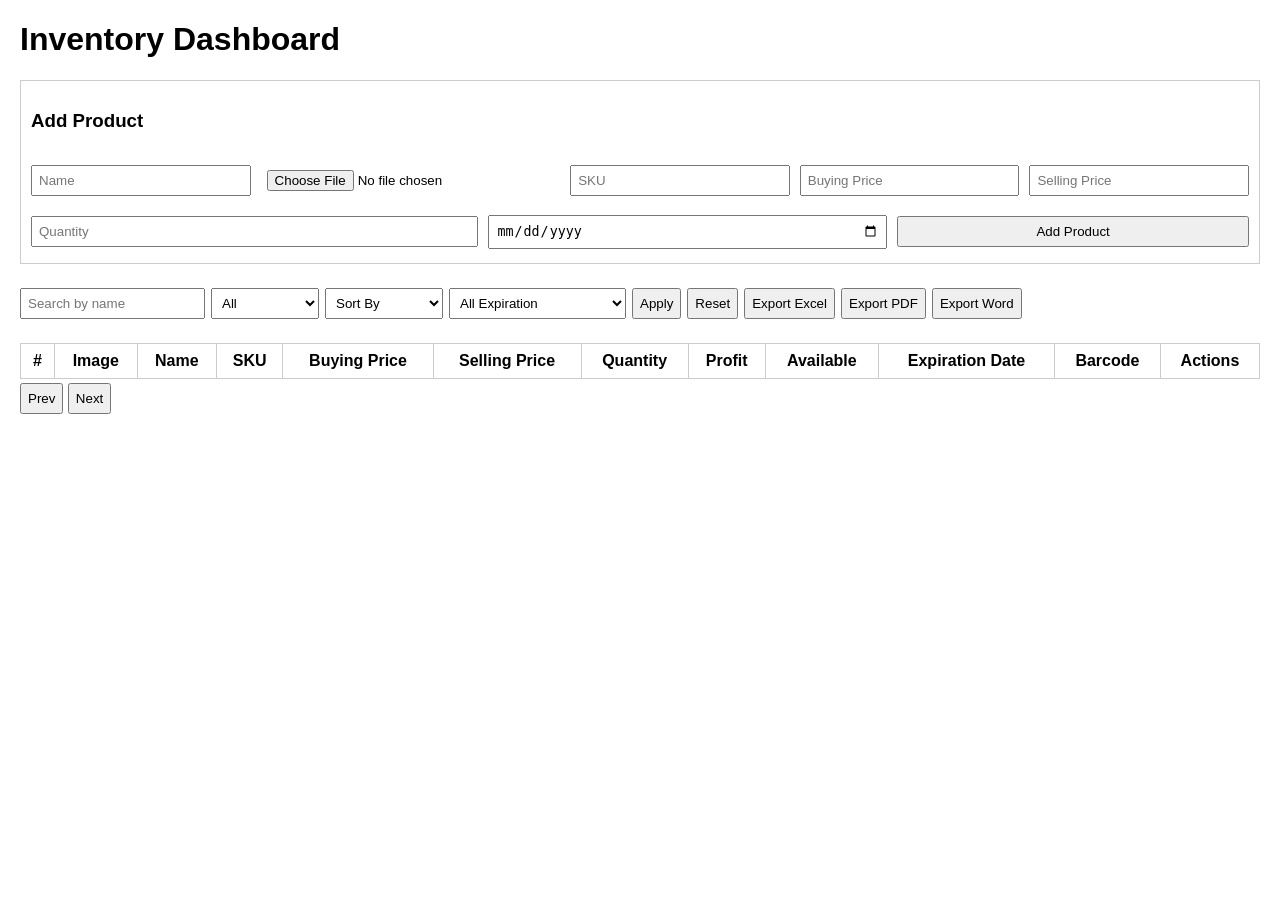
==== src/main/resources/static/index.html @ abb2d97b "Initial Set up" ====
<!DOCTYPE html>
<html lang="en">
<head>
    <meta charset="UTF-8">
    <title>Inventory Dashboard</title>
    <style>
        body { font-family: Arial, sans-serif; margin: 20px; }
        table { border-collapse: collapse; width: 100%; margin-top: 20px; }
        th, td { border: 1px solid #ccc; padding: 8px; text-align: center; vertical-align: middle; }
        input, select, button { padding: 6px; margin: 4px 0; }
        .controls { margin-bottom: 10px; display: flex; flex-wrap: wrap; gap: 6px; align-items: center; }
        .add-form { border: 1px solid #ccc; padding: 10px; margin-bottom: 20px; display: flex; flex-wrap: wrap; gap: 10px; align-items: center; }
        .add-form input, .add-form button { flex: 1 1 auto; }

        /* Highlights */
        .out-stock { background-color: #f8d7da; }
        .low-stock { background-color: #fff3cd; }
        .expiring-soon { background-color: #ffe5b4; }
        .expired { background-color: #f5c6cb; }

        /* Barcode Modal */
        #barcodeModal { display: none; position: fixed; left: 0; top: 0; width: 100%; height: 100%; background-color: rgba(0,0,0,0.6); justify-content: center; align-items: center; z-index: 9999; }
        #barcodeModal img { max-width: 400px; max-height: 200px; background: white; padding: 20px; border-radius: 4px; }
        .product-image { max-width: 50px; max-height: 50px; object-fit: cover; }
    </style>
</head>
<body>

<h1>Inventory Dashboard</h1>

<!-- Add / Update Product Form -->
<div class="add-form">
    <h3 id="formTitle" style="flex-basis:100%;">Add Product</h3>
    <input type="text" id="addName" placeholder="Name">
    <input type="file" id="addImage" accept="image/*">
    <input type="text" id="addSku" placeholder="SKU">
    <input type="number" id="addBuyingPrice" placeholder="Buying Price" step="0.01">
    <input type="number" id="addSellingPrice" placeholder="Selling Price" step="0.01">
    <input type="number" id="addQuantity" placeholder="Quantity">
    <input type="date" id="addExpirationDate" placeholder="Expiration Date">
    <button onclick="addOrUpdateProduct()" id="addUpdateBtn">Add Product</button>
</div>

<!-- Controls -->
<div class="controls">
    <input type="text" id="searchName" placeholder="Search by name">
    <select id="searchAvailability">
        <option value="">All</option>
        <option value="true">Available</option>
        <option value="false">Out of Stock</option>
    </select>
    <select id="sortOption">
        <option value="">Sort By</option>
        <option value="low-cost">Low Cost</option>
        <option value="high-cost">High Cost</option>
        <option value="low-profit">Low Profit</option>
        <option value="high-profit">High Profit</option>
        <option value="date-asc">Expiration ↑</option>
        <option value="date-desc">Expiration ↓</option>
        <option value="qty-asc">Quantity ↑</option>
        <option value="qty-desc">Quantity ↓</option>
        <option value="newest">Newest Listed</option>
    </select>
    <select id="expirationFilter">
        <option value="">All Expiration</option>
        <option value="expiring-soon">Expiring Soon (≤7 days)</option>
        <option value="expired">Expired</option>
    </select>
    <button onclick="search(0)">Apply</button>
    <button onclick="resetFilters()">Reset</button>
    <button onclick="exportExcel()">Export Excel</button>
    <button onclick="exportPdf()">Export PDF</button>
    <button onclick="exportWord()">Export Word</button>
</div>

<!-- Products Table -->
<table id="productTableElement">
    <thead>
    <tr>
        <th>#</th>
        <th>Image</th>
        <th>Name</th>
        <th>SKU</th>
        <th>Buying Price</th>
        <th>Selling Price</th>
        <th>Quantity</th>
        <th>Profit</th>
        <th>Available</th>
        <th>Expiration Date</th>
        <th>Barcode</th>
        <th>Actions</th>
    </tr>
    </thead>
    <tbody id="productTableBody"></tbody>
</table>

<!-- Pagination -->
<div class="pagination">
    <button onclick="prevPage()">Prev</button>
    <span id="pageInfo"></span>
    <button onclick="nextPage()">Next</button>
</div>

<!-- Barcode Modal -->
<div id="barcodeModal" onclick="closeBarcodeModal()">
    <img id="barcodeModalImg" src="">
</div>

<script>
    const API = "/api/products";
    let editingId = null;
    let currentPage = 0;
    let totalPages = 1;
    const pageSize = 10;

    // Fetch and display products
    async function search(page = 0, size = pageSize) {
        const name = document.getElementById('searchName').value;
        const available = document.getElementById('searchAvailability').value;
        let sortOption = document.getElementById('sortOption').value;
        const expirationFilter = document.getElementById('expirationFilter').value;

        let url = `${API}/search?page=${page}&size=${size}`;
        if(name) url += `&name=${encodeURIComponent(name)}`;
        if(available) url += `&available=${available}`;
        if(expirationFilter) url += `&expirationFilter=${expirationFilter}`;

        // Default to newest if no sort selected
        if(!sortOption) sortOption = 'newest';
        if(sortOption && sortOption !== 'newest') url += `&sort=${sortOption}`;

        const res = await fetch(url);
        const data = await res.json();
        let products = [];
        if(Array.isArray(data)) {
            products = data; totalPages = 1; currentPage = 0;
        } else if(data.products) {
            products = data.products; totalPages = data.totalPages; currentPage = data.currentPage;
        }

        // Sort newest first if selected
        if(sortOption === 'newest'){
            products.sort((a,b)=>{
                if(a.createdAt && b.createdAt) return new Date(b.createdAt) - new Date(a.createdAt);
                return b.id.localeCompare(a.id); // fallback if no createdAt
            });
        }

        displayProducts(products);
        document.getElementById('pageInfo').innerText = `Page ${currentPage + 1} of ${totalPages}`;
    }

    function displayProducts(products){
        const tbody = document.getElementById("productTableBody");
        tbody.innerHTML = "";
        const today = new Date();

        products.forEach((p, idx)=>{
            const tr = document.createElement("tr");
            tr.setAttribute("data-id", p.id);

            if(!p.available) tr.classList.add("out-stock");
            else if(p.quantity <= 5) tr.classList.add("low-stock");

            if(p.expirationDate){
                const expDate = new Date(p.expirationDate);
                const diffDays = (expDate - today) / (1000*60*60*24);
                if(diffDays < 0) tr.classList.add("expired");
                else if(diffDays <= 7) tr.classList.add("expiring-soon");
            }

            const sn = currentPage * pageSize + idx + 1;
            tr.innerHTML = `
            <td>${sn}</td>
            <td>${p.image ? `<img src="${p.image}" class="product-image">` : ""}</td>
            <td>${p.name}</td>
            <td>${p.sku || ""}</td>
            <td>${p.buyingPrice.toFixed(2)}</td>
            <td>${p.sellingPrice.toFixed(2)}</td>
            <td>${p.quantity}</td>
            <td>${(p.sellingPrice - p.buyingPrice).toFixed(2)}</td>
            <td>${p.available}</td>
            <td>${p.expirationDate || ""}</td>
            <td>${p.barcodeImage ? `<img src="data:image/png;base64,${p.barcodeImage}" style="width:80px; cursor:pointer;" onclick="showBarcode('${p.barcodeImage}')">` : "No Barcode"}</td>
            <td>
                <button onclick="editProduct('${p.id}')">Edit</button>
                <button onclick="deleteProduct('${p.id}')">Delete</button>
                <button onclick="openImageUploadRow('${p.id}')">Manage Image</button>
            </td>
        `;
            tbody.appendChild(tr);
        });
    }

    function showBarcode(base64){
        document.getElementById('barcodeModalImg').src = `data:image/png;base64,${base64}`;
        document.getElementById('barcodeModal').style.display = "flex";
    }
    function closeBarcodeModal(){ document.getElementById('barcodeModal').style.display = "none"; }

    async function addOrUpdateProduct(){
        const name = document.getElementById('addName').value.trim();
        const sku = document.getElementById('addSku').value.trim();
        const buyingPrice = parseFloat(document.getElementById('addBuyingPrice').value);
        const sellingPrice = parseFloat(document.getElementById('addSellingPrice').value);
        const quantity = parseInt(document.getElementById('addQuantity').value);
        const expirationDate = document.getElementById('addExpirationDate').value;

        if(!name || isNaN(buyingPrice) || isNaN(sellingPrice) || isNaN(quantity)){
            alert("Please fill all required fields.");
            return;
        }

        const fileInput = document.getElementById('addImage');
        let base64Image = null;
        if(fileInput.files && fileInput.files[0]){
            base64Image = await fileToBase64(fileInput.files[0]);
        }

        const product = { name, sku, buyingPrice, sellingPrice, quantity, expirationDate, image: base64Image };
        let res;
        if(editingId){
            res = await fetch(`${API}/${editingId}`, { method: "PUT", headers: { "Content-Type": "application/json" }, body: JSON.stringify(product) });
        } else {
            res = await fetch(API, { method: "POST", headers: { "Content-Type": "application/json" }, body: JSON.stringify(product) });
        }

        if(res.ok){
            alert(editingId ? "Product updated!" : "Product added!");
            resetForm();
            search(currentPage);
        } else {
            const errorText = await res.text();
            alert("Error saving product:\n" + errorText);
        }
    }

    function fileToBase64(file){
        return new Promise((resolve, reject)=>{
            const reader = new FileReader();
            reader.readAsDataURL(file);
            reader.onload = ()=>resolve(reader.result);
            reader.onerror = error=>reject(error);
        });
    }

    function openImageUploadRow(productId){
        window.open(`image-upload.html?productId=${productId}`, "_blank");
    }

    function editProduct(id){
        editingId = id;
        const row = [...document.getElementById('productTableBody').children].find(r=>r.dataset.id===id);
        if(!row) return;
        document.getElementById('addName').value = row.cells[2].innerText;
        document.getElementById('addSku').value = row.cells[3].innerText;
        document.getElementById('addBuyingPrice').value = row.cells[4].innerText;
        document.getElementById('addSellingPrice').value = row.cells[5].innerText;
        document.getElementById('addQuantity').value = row.cells[6].innerText;
        document.getElementById('addExpirationDate').value = row.cells[9].innerText;

        document.getElementById('addUpdateBtn').innerText = "Update Product";
        document.getElementById('formTitle').innerText = "Update Product";
    }

    async function deleteProduct(id){
        if(!confirm("Are you sure you want to delete this product?")) return;
        await fetch(`${API}/${id}`, { method:"DELETE" });
        search(currentPage);
    }

    function resetForm(){
        editingId = null;
        document.getElementById('addUpdateBtn').innerText = "Add Product";
        document.getElementById('formTitle').innerText = "Add Product";
        document.querySelectorAll('.add-form input').forEach(i => i.value = "");
    }

    function resetFilters(){
        document.getElementById('searchName').value = "";
        document.getElementById('searchAvailability').value = "";
        document.getElementById('sortOption').value = "";
        document.getElementById('expirationFilter').value = "";
        search(0);
    }

    function prevPage(){ if(currentPage > 0) search(currentPage-1); }
    function nextPage(){ if(currentPage < totalPages-1) search(currentPage+1); }

    function exportExcel() { window.open(`${API}/export/excel?page=${currentPage}&size=${pageSize}`, "_blank"); }
    function exportPdf() { window.open(`${API}/export/pdf?page=${currentPage}&size=${pageSize}`, "_blank"); }
    function exportWord() { window.open(`${API}/export/word?page=${currentPage}&size=${pageSize}`, "_blank"); }

    // Load newest products on page load
    document.addEventListener("DOMContentLoaded", ()=> search(0));
</script>

</body>
</html>
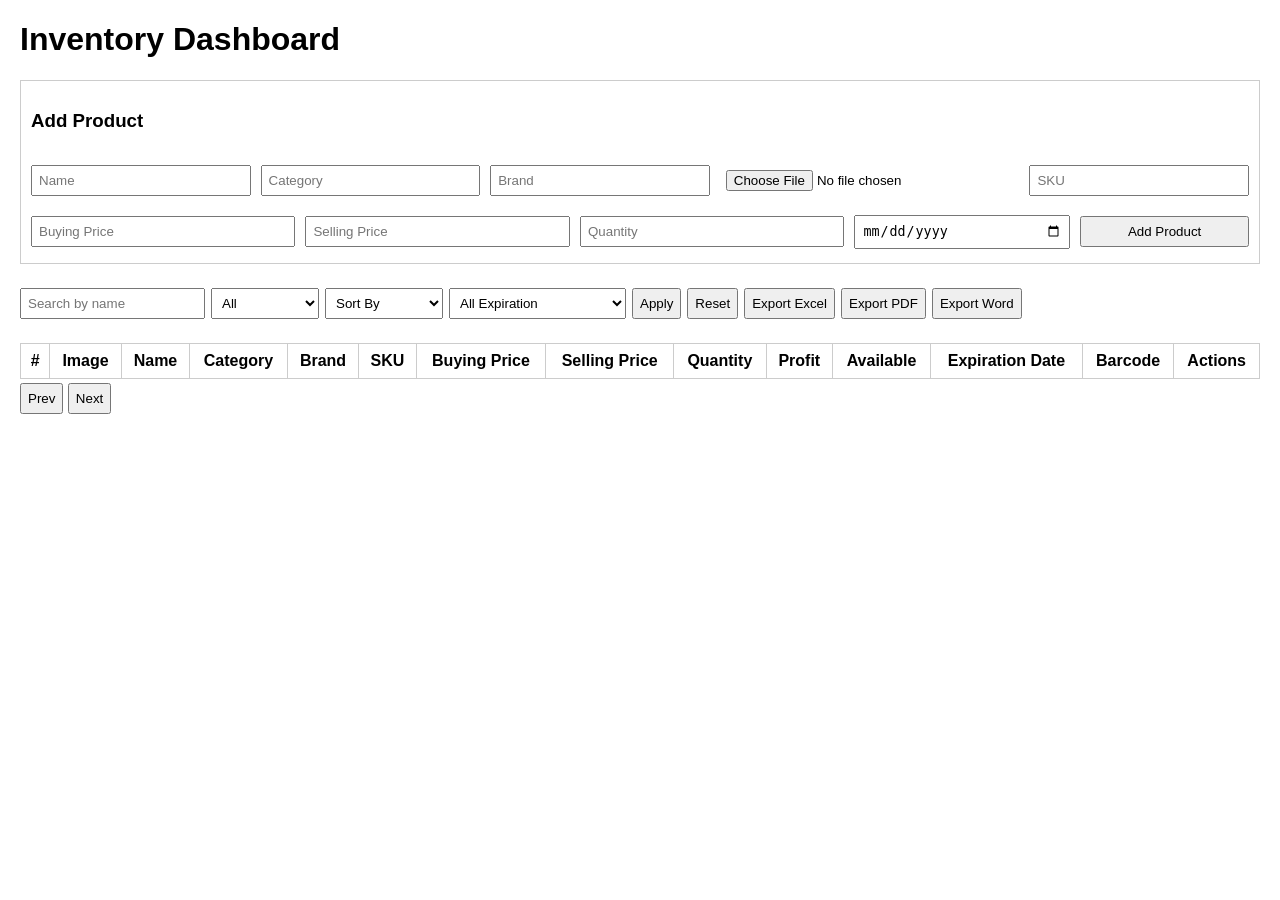
==== commit 52c68b7c: "adding brand and category features" ====
--- a/src/main/resources/static/index.html
+++ b/src/main/resources/static/index.html
@@ -32,6 +32,8 @@
 <div class="add-form">
     <h3 id="formTitle" style="flex-basis:100%;">Add Product</h3>
     <input type="text" id="addName" placeholder="Name">
+    <input type="text" id="addCategory" placeholder="Category">
+    <input type="text" id="addBrand" placeholder="Brand">
     <input type="file" id="addImage" accept="image/*">
     <input type="text" id="addSku" placeholder="SKU">
     <input type="number" id="addBuyingPrice" placeholder="Buying Price" step="0.01">
@@ -80,6 +82,8 @@
         <th>#</th>
         <th>Image</th>
         <th>Name</th>
+        <th>Category</th>
+        <th>Brand</th>
         <th>SKU</th>
         <th>Buying Price</th>
         <th>Selling Price</th>
@@ -113,7 +117,6 @@
     let totalPages = 1;
     const pageSize = 10;
 
-    // Fetch and display products
     async function search(page = 0, size = pageSize) {
         const name = document.getElementById('searchName').value;
         const available = document.getElementById('searchAvailability').value;
@@ -124,8 +127,6 @@
         if(name) url += `&name=${encodeURIComponent(name)}`;
         if(available) url += `&available=${available}`;
         if(expirationFilter) url += `&expirationFilter=${expirationFilter}`;
-
-        // Default to newest if no sort selected
         if(!sortOption) sortOption = 'newest';
         if(sortOption && sortOption !== 'newest') url += `&sort=${sortOption}`;
 
@@ -138,11 +139,10 @@
             products = data.products; totalPages = data.totalPages; currentPage = data.currentPage;
         }
 
-        // Sort newest first if selected
         if(sortOption === 'newest'){
             products.sort((a,b)=>{
                 if(a.createdAt && b.createdAt) return new Date(b.createdAt) - new Date(a.createdAt);
-                return b.id.localeCompare(a.id); // fallback if no createdAt
+                return b.id.localeCompare(a.id);
             });
         }
 
@@ -174,6 +174,8 @@
             <td>${sn}</td>
             <td>${p.image ? `<img src="${p.image}" class="product-image">` : ""}</td>
             <td>${p.name}</td>
+            <td>${p.category ? (p.category.name || p.category) : ""}</td>
+            <td>${p.brand ? (p.brand.name || p.brand) : ""}</td>
             <td>${p.sku || ""}</td>
             <td>${p.buyingPrice.toFixed(2)}</td>
             <td>${p.sellingPrice.toFixed(2)}</td>
@@ -200,6 +202,8 @@
 
     async function addOrUpdateProduct(){
         const name = document.getElementById('addName').value.trim();
+        const category = document.getElementById('addCategory').value.trim();
+        const brand = document.getElementById('addBrand').value.trim();
         const sku = document.getElementById('addSku').value.trim();
         const buyingPrice = parseFloat(document.getElementById('addBuyingPrice').value);
         const sellingPrice = parseFloat(document.getElementById('addSellingPrice').value);
@@ -217,7 +221,7 @@
             base64Image = await fileToBase64(fileInput.files[0]);
         }
 
-        const product = { name, sku, buyingPrice, sellingPrice, quantity, expirationDate, image: base64Image };
+        const product = { name, category, brand, sku, buyingPrice, sellingPrice, quantity, expirationDate, image: base64Image };
         let res;
         if(editingId){
             res = await fetch(`${API}/${editingId}`, { method: "PUT", headers: { "Content-Type": "application/json" }, body: JSON.stringify(product) });
@@ -228,7 +232,7 @@
         if(res.ok){
             alert(editingId ? "Product updated!" : "Product added!");
             resetForm();
-            search(currentPage);
+            search(0);
         } else {
             const errorText = await res.text();
             alert("Error saving product:\n" + errorText);
@@ -253,11 +257,13 @@
         const row = [...document.getElementById('productTableBody').children].find(r=>r.dataset.id===id);
         if(!row) return;
         document.getElementById('addName').value = row.cells[2].innerText;
-        document.getElementById('addSku').value = row.cells[3].innerText;
-        document.getElementById('addBuyingPrice').value = row.cells[4].innerText;
-        document.getElementById('addSellingPrice').value = row.cells[5].innerText;
-        document.getElementById('addQuantity').value = row.cells[6].innerText;
-        document.getElementById('addExpirationDate').value = row.cells[9].innerText;
+        document.getElementById('addCategory').value = row.cells[3].innerText;
+        document.getElementById('addBrand').value = row.cells[4].innerText;
+        document.getElementById('addSku').value = row.cells[5].innerText;
+        document.getElementById('addBuyingPrice').value = row.cells[6].innerText;
+        document.getElementById('addSellingPrice').value = row.cells[7].innerText;
+        document.getElementById('addQuantity').value = row.cells[8].innerText;
+        document.getElementById('addExpirationDate').value = row.cells[11].innerText;
 
         document.getElementById('addUpdateBtn').innerText = "Update Product";
         document.getElementById('formTitle').innerText = "Update Product";
@@ -291,7 +297,6 @@
     function exportPdf() { window.open(`${API}/export/pdf?page=${currentPage}&size=${pageSize}`, "_blank"); }
     function exportWord() { window.open(`${API}/export/word?page=${currentPage}&size=${pageSize}`, "_blank"); }
 
-    // Load newest products on page load
     document.addEventListener("DOMContentLoaded", ()=> search(0));
 </script>
 
